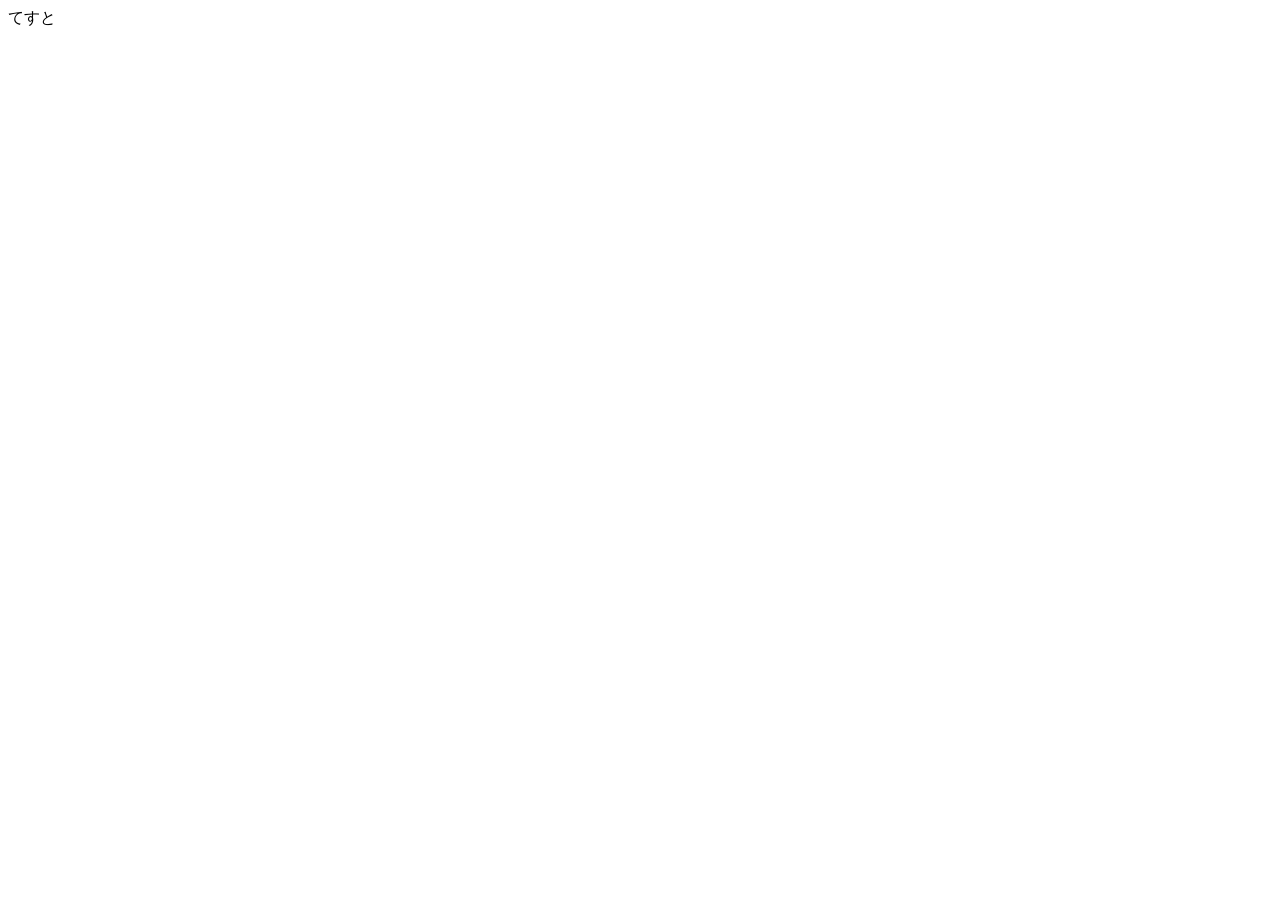
==== index.html @ bd0984db "てすと" ====
<!DOCTYPE html>
<html lang="en">

<head>
    <meta charset="UTF-8">
    <meta http-equiv="X-UA-Compatible" content="IE=edge">
    <meta name="viewport" content="width=device-width, initial-scale=1.0">
    <title>JS 5-Apps & Webpack</title>
    <link rel="stylesheet" href="./css/style.css">
    <script src="./js/index.js" type='module' defer></script>
</head>

<body>
    てすと
</body>

</html>
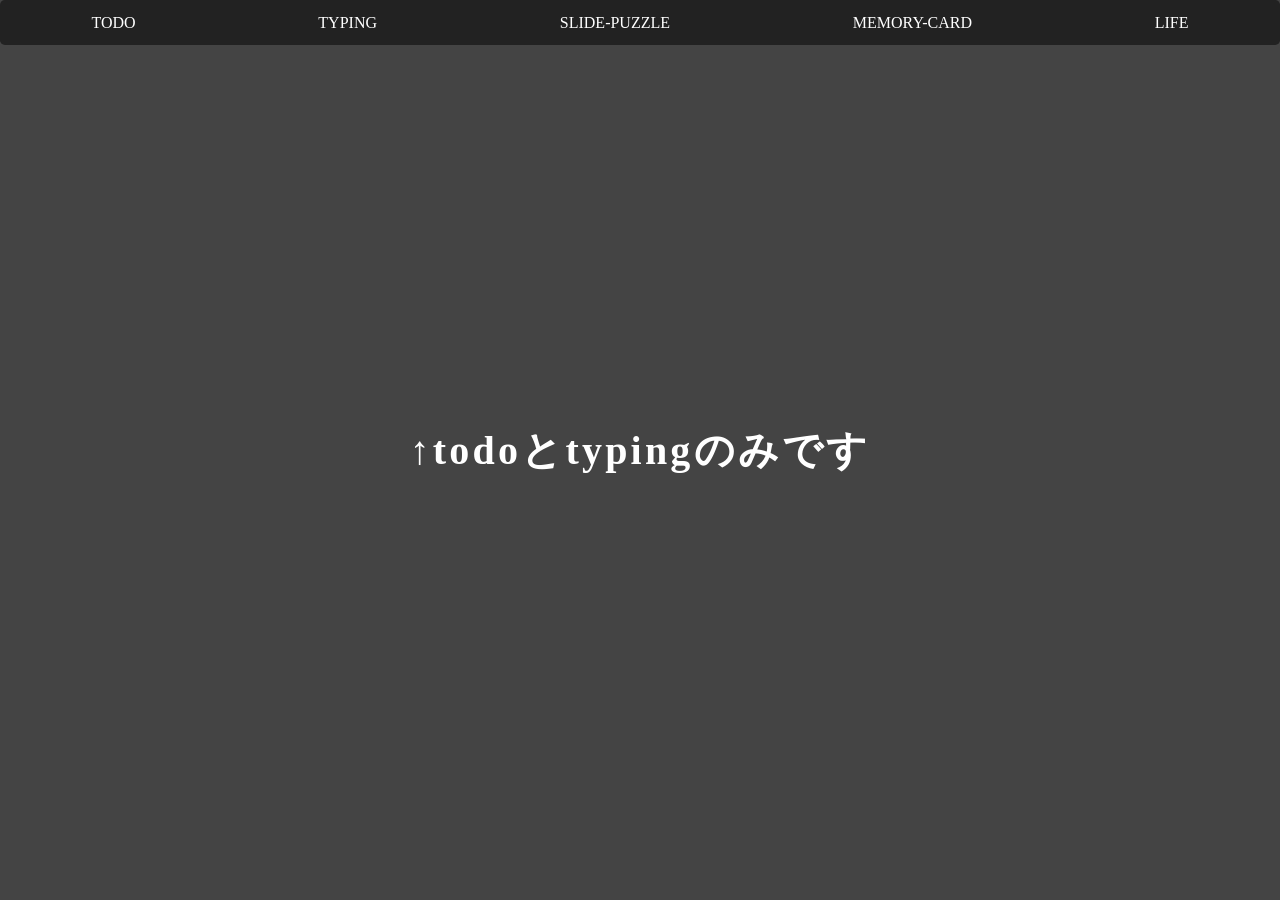
==== commit c66c87c9: "不要削除" ====
--- a/index.html
+++ b/index.html
@@ -5,13 +5,92 @@
     <meta charset="UTF-8">
     <meta http-equiv="X-UA-Compatible" content="IE=edge">
     <meta name="viewport" content="width=device-width, initial-scale=1.0">
-    <title>JS 5-Apps & Webpack</title>
+    <title>JS Apps</title>
     <link rel="stylesheet" href="./css/style.css">
-    <script src="./js/index.js" type='module' defer></script>
+    <script src="./js/index.js" type="module" defer></script>
 </head>
 
 <body>
-    てすと
+    <!-- nav bar -->
+    <nav id="nav"></nav>
+
+    <!-- root element -->
+    <div id="root">
+        <section id="cover" class="active">
+            <h1>↑todoとtypingのみです</h1>
+        </section>
+
+        <!-- to_do list app -->
+        <section id="todo" class="app">
+            <h1>TODO LIST</h1>
+            <div>
+                <form class="td-search-form">
+                    <label class="td-label">SEARCH</label>
+                    <input type="text" class="td-search-input" placeholder="Search...">
+                </form>
+                <form class="td-add-form">
+                    <label class="td-label">Add</label>
+                    <input type="text" class="td-add-input" placeholder="Add...">
+                </form>
+            </div>
+            <div class="todo-container">
+                <h2>to do</h2>
+                <ul class="todos">
+                    <!-- to_do list -->
+                </ul>
+            </div>
+            <div class="done-container">
+                <h2>done</h2>
+                <ul class="dones">
+                    <!-- done-list -->
+                </ul>
+            </div>
+        </section>
+
+        <!-- typing app -->
+        <section id="typing" class="app">
+            <div id="ty-start-page" class="show">
+                <h1>チャレンジ</h1>
+                <div>
+                    選択:
+                    <select class="ty-time-select" list="time-list">
+                        <optgroup id="time-list">
+                            <option value="10">10 秒</option>
+                            <option value="20">20 秒</option>
+                            <option value="30" selected>30 秒</option>
+                            <option value="45">45 秒</option>
+                            <option value="60">60 秒</option>
+                        </optgroup>
+                    </select>
+                </div>
+                <h2>Enterキー押下でスタートします。</h2>
+                <!-- <p>Enterキー押下でスタート。<span>Enter</span></p> -->
+            </div>
+            <div id="ty-game">
+                <h2><span id="ty-title-time"></span> チャレンジ</h2>
+                <div>
+                    <span>Time</span>
+                    <span id="ty-timer"></span>
+                    <span>s</span>
+                </div>
+                <div id="ty-quote-container">
+                    <div id="ty-quote"></div>
+                    <!-- <div id="ty-author">Author:
+                        <span id="ty-author-name"></span>
+                    </div> -->
+                </div>
+                <textarea id="ty-textarea"></textarea>
+            </div>
+            <div id="ty-result-container">
+                <div id="ty-result">
+                    <h3>speed ...</h3>
+                    <h2 id="ty-LPM"></h2><span>[ point ]</span>
+                    <div id="ty-back-to-start">Back</div>
+                </div>
+                <div id="ty-quote-review"></div>
+            </div>
+        </section>
+    </div>
 </body>
 
 </html>
--- a/css/style.css
+++ b/css/style.css
@@ -0,0 +1,728 @@
+/* common use => */
+
+*{
+    padding: 0;
+    margin: 0;
+    box-sizing: border-box;
+    text-decoration: none;
+    color:#fff;
+    border-radius: 0.3rem;
+}
+
+body{
+    background-color: #444;
+}
+
+h1{
+    font-size:2.5rem;
+    letter-spacing:0.2rem;
+}
+
+ul{
+    list-style: none;
+}
+
+select{
+    font-size: 1.2rem;
+    width: 20rem;
+    padding-left: 1.5rem;
+    text-align: left;
+    background-color:#000;
+}
+/* <= common use */
+
+/* section => */
+section{
+    width: 100vw;
+    height: 100vh;
+    display: none;
+    justify-content:center;
+    align-items: center;
+    flex-direction: column;
+}
+
+section.active{
+    display: flex;
+}
+/* <= section */
+
+/* nav bar => */
+#nav{
+    width: 100vw;
+    height: 5vh;
+    min-height:2rem;
+    background-color: #222;
+    position: fixed;
+    z-index: 100;
+    display: flex;
+    justify-content:space-around;
+    align-items: center;
+}
+
+.nav-menu{
+    cursor: pointer;
+    padding: 0 1rem;
+    border-radius: 1rem;
+    transition: 0.3s;
+    user-select: none;
+}
+
+.nav-menu:hover{
+    color: #222;
+    background-color: #fff;
+}
+
+.nav-menu:active{
+    transform: scale(0.9);
+}
+
+.nav-menu.active{
+    color: #222;
+    background-color: #fff;
+}
+
+/* <= nav bar */
+
+/* to_do => */
+#todo > h1{
+    margin-bottom:1.5rem;
+}
+
+.todo-container, .done-container{
+    width: 90vw;
+    max-width:600px;
+    text-align: center;
+    background-color:lightseagreen;
+    margin-top: 1.5rem;
+    padding: 0.5em 0;
+}
+
+.todo-container > ul > li{
+    background-color:seagreen;
+}
+
+.done-container > ul > li{
+    background-color:darkseagreen;
+}
+
+.td-search-form, .td-add-form{
+    border:3px solid #fff;
+    margin:0.5rem 0;
+}
+
+.td-label{
+    display:inline-block;
+    text-align: center;
+    min-width:5rem;
+}
+
+.td-search-input, .td-add-input{
+    border-top-left-radius:0;
+    border-bottom-left-radius:0;
+    width: 60vw;
+    max-width: 400px;
+    padding: 0.4rem ;
+    color: black;
+    outline: solid #fff;
+}
+
+.td-item{
+    width:80vw;
+    max-width:500px;
+    margin: 0.3rem auto;
+    padding: 0.2rem 1rem;
+    display:flex;
+    align-items: center;
+    justify-content: space-between;
+}
+
+.td-content{
+    width: 80%;
+    max-width: 400px;
+    text-align: left;
+    word-break:break-all;
+}
+
+.td-btn-container{
+    display:flex;
+    justify-content: space-between;
+}
+
+.td-btn{
+    height: 1.5rem;
+    margin: 0 0.3rem;
+    cursor: pointer;
+    background-color:#fff;
+    border-radius:1rem;
+}
+
+.td-item.hide{
+    display: none;
+}
+
+/* <= to_do */
+
+/* typing => */
+#ty-start-page{
+    position:fixed;
+    top:50%;
+    left: 50%;
+    transform: translate(-50%, -50%);
+    align-items: center;
+    justify-content: center;
+    flex-direction: column;
+    padding:2rem;
+    z-index:10;
+    background-color:cornflowerblue;
+    display:none;    /* Explanation required */
+}
+
+#ty-start-page.show, #ty-game.show, #ty-result-container.show{
+    display: flex;
+}
+
+#ty-start-page > h1{
+    margin-bottom:1.5rem;
+}
+
+#ty-start-page > h2{
+    margin:2rem;
+}
+
+#ty-start-page > p > span{
+    font-size:1.5rem;
+    background-color: #fff;
+    color: cornflowerblue;
+    padding: 0 0.5rem;
+    margin: 0 0.2rem;
+    box-shadow:0.3rem 0.3rem 0.2rem rgba(0, 0, 0, 0.500);
+}
+
+#ty-game{
+    display: none;
+    align-items: center;
+    justify-content: center;
+    flex-direction: column;
+}
+
+#ty-quote-container{
+    margin: 1rem 0;
+}
+
+#ty-quote, #ty-textarea{
+    width: 90vw;
+    max-width: 600px;
+    min-height: 20vh;
+    padding: 0.5rem 1rem;
+    font-size: 1.2rem;
+}
+
+#ty-quote{
+    background-color: cornflowerblue;
+    border: 1px solid #fff;
+}
+
+#ty-author{
+    padding: 0.5rem;
+    text-align: right;
+}
+
+#ty-textarea{
+    color: black;
+    font-weight: bold;
+}
+
+#ty-timer{
+    border-bottom: 3px dashed;
+    padding: 0 0.5rem;
+    font-size: 2rem;
+}
+
+#ty-result-container{
+    display:none;
+    align-items:center;
+    justify-content:center;
+    position:fixed;
+    flex-direction: column;
+    height: 100vh;
+    width: 100vw;
+    background-color: rgba(255,252,255, 0.6);
+    z-index: 10;
+}
+
+#ty-result{
+    display:flex;
+    align-items:center;
+    justify-content: center;
+    flex-direction: column;
+    background-color: #333;
+    padding:1.5rem;
+    border: solid 5px cornflowerblue;
+    margin-bottom:1rem;
+}
+
+#ty-quote-review{
+    width:80vw;
+    max-width:600px;
+    min-height:18vh;
+    background-color: #000;
+    padding:1.5rem;
+    font-size:1.5rem;
+}
+
+#ty-back-to-start{
+    background-color:cornflowerblue;
+    padding:0.5rem 2rem;
+    margin-top:1rem;
+    cursor:pointer;
+    border:3px solid cornflowerblue;
+    transition:0.3s;
+}
+
+#ty-back-to-start:hover{
+    background-color: #fff;
+    color:cornflowerblue;
+}
+
+#ty-back-to-start:active{
+    transform:scale(0.98);
+}
+
+#ty-LPM{
+    background-color: #111;
+    padding:0 1rem;
+    margin:1rem;
+}
+
+#ty-quote > span.correct{
+    color:lightgreen;
+}
+
+#ty-quote > span.wrong{
+    color:rgb(255, 0, 0);
+}
+
+#ty-quote > span.bar{
+    border-bottom: 3px solid red;
+}
+/* <= typing */
+
+/* slide-puzzle => */
+.sp-cover{
+    width:100vw;
+    height: 100vh;
+    position:fixed;
+    top:50%;
+    left: 50%;
+    transform: translate(-50%, -50%);
+    background-color:#444;
+    display:flex;
+    justify-content: center;
+    align-items: center;
+    flex-direction: column;
+    padding:2rem;
+    z-index:10;
+}
+
+.sp-cover > h1{
+    color:hotpink;
+    margin-bottom: 2rem;
+}
+
+.sp-menu{
+    width:80vw;
+    max-width:500px;
+    background-color: #222;
+    display: flex;
+    justify-content:center;
+    align-items:center;
+    flex-direction: column;
+    padding:1rem;
+}
+
+.sp-cover.hide{
+    display:none;
+}
+
+.sp-menu > p{
+    font-size:1.5rem;
+    padding:0 1rem;
+    margin-bottom: 1rem;
+}
+
+.sp-menu > li{
+    width:80%;
+    font-size:2rem;
+    background-color:hotpink;
+    margin:0.5rem;
+    text-align: center;
+    border: 3px solid hotpink;
+    cursor: pointer;
+}
+
+.sp-menu > li:hover{
+    background-color: #fff;
+    color:hotpink;
+}
+
+#sp-original-image{
+    position: absolute;
+    width:480px;
+    top:50%;
+    left: 50%;
+    transform: translate(-50%, -200%);
+    opacity:0;
+    border: 10px solid #222;
+    box-shadow: 0 0 10px 2px #ccc;
+    transition: all 1s;
+}
+
+#sp-original-image.show{
+    transform: translate(-50%, -40%);
+    opacity: 1;
+}
+
+#sp-show-original-btn{
+    width:30px;
+    display:block;
+    cursor:pointer;
+}
+
+#sp-show-original-btn:hover{
+    box-shadow: 0 0 10px 10px lightgreen;
+    transform: scale(0.98);
+}
+
+.sp-info-panel{
+    width:480px;
+    display:flex;
+    justify-content:space-between;
+    align-items:center;
+    margin-bottom:2rem;
+}
+
+.sp-container{
+    display: flex;
+    justify-content: center;
+    align-items: center;
+    flex-direction: column;
+}
+
+.sp-screen{
+    border: 2px solid #fff;
+    display: grid;
+    box-shadow: 0 0 15px 5px rgba(0,0,0,0.5);
+    margin:20px 0;
+}
+
+.sp-screen.zoom{
+    animation: zoom 2s linear forwards, hue-rotation 5s linear infinite;
+}
+
+@keyframes zoom{
+    0%{transform: scale(0.8);}
+    100%{transform:scale(1.2);}
+}
+
+@keyframes hue-rotation{
+    0% {filter:hue-rotate(0deg);}
+    16%{filter:hue-rotate(50deg);}
+    32%{filter:hue-rotate(100deg);}
+    48%{filter:hue-rotate(150deg);}
+    64%{filter:hue-rotate(200deg);}
+    80%{filter:hue-rotate(250deg);}
+    96%{filter:hue-rotate(300deg);}
+    100%{filter:hue-rotate(350deg);}
+}
+
+.sp-tile{
+    height:100%;
+    width:100%;
+    border:1px solid #eee;
+    background-repeat: no-repeat;
+    background-size: cover;
+    border-radius:0;
+    transition:0.8s;
+}
+
+.sp-moves{
+    width:10rem;
+    font-size: 1.2rem;
+    text-align: center;
+    background-color:hotpink;
+}
+
+.sp-back-to-menu{
+    width: 10rem;
+    color:hotpink;
+    font-weight: bold;
+    text-align: center;
+    border:2px solid hotpink;
+    cursor: pointer;
+    transition:0.5s;
+}
+
+.sp-back-to-menu:hover{
+    background-color:hotpink;
+    color:#fff;
+}
+
+.sp-tile.hidden{
+    transform: rotateY(900deg);
+    backface-visibility: hidden;
+}
+
+.sp-tile.complete{
+    border:none;
+    pointer-events:none;
+}
+
+/* <= slide-puzzle */
+
+
+/* memory-card => */
+.mc-container{
+    width:80%;
+    max-width:800px;
+    padding:1vh 2vw;
+    display:flex;
+    align-items:center;
+    justify-content: center;
+    flex-direction: column;
+}
+
+.mc-info-panel{
+    width:90%;
+    align-items:center;
+    margin:2vh 0;
+    padding:1vh;
+    background-color: #111;
+    display: flex;
+    justify-content: space-around;
+}
+
+.mc-info-panel > div{
+    border-bottom: 1px solid darkorange;
+    border-radius:0;
+}
+
+.mc-reset-btn{
+    padding:0.2rem 0.5rem;
+    background-color:darkorange;
+    cursor:pointer;
+}
+
+.mc-deck{
+    width:90%;
+    padding:3vh 3vw;
+    background-color: #bbb;
+    display: grid;
+    gap: 1vh 1vw;
+    grid-template-columns: auto auto auto auto;
+}
+
+.mc-card{
+    width:100%;
+    height:18vh;
+    display:flex;
+    justify-content:center;
+    align-items:center;
+    transition:1s;
+    box-shadow: 1px 1px 15px rgba(0, 0, 0, 0.5);
+    background-color:rebeccapurple;
+    user-select: none;
+    position:relative;
+    overflow:hidden;
+}
+
+.mc-front,
+.mc-back{
+    display:flex;
+    justify-content:center;
+    align-items:center;
+    position:absolute;
+    backface-visibility: hidden;
+    transition: 1s;
+}
+
+.mc-front{
+    transform:rotateY(180deg);
+}
+
+.mc-back{
+    background-color:rebeccapurple;
+    transform:translateY(70%);
+    opacity:0.7;
+}
+
+.mc-back:hover{
+    transform: translateY(40%);
+    opacity:1;
+}
+
+.mc-card.rotate{
+    transform:rotateY(180deg);
+}
+
+.mc-card.rotate .mc-front{
+    transform:rotateY(0deg);
+}
+
+.mc-card.rotate .mc-back{
+    transform:rotateY(180deg);
+}
+
+.mc-congrats{
+    height: 100vh;
+    width:100vw;
+    position:absolute;
+    display:flex;
+    justify-content:center;
+    align-items:center;
+    flex-direction:column;
+    z-index:10;
+    backdrop-filter: blur(10px);
+    transform:scale(0);
+    transition: 2s;
+    text-shadow: 2px 2px 4px #000;
+    opacity:0;
+}
+
+.mc-card.matched{
+    background-color: darkorange;
+}
+
+.mc-card.matched .mc-front{
+    animation: swing 1s linear infinite;
+    filter:drop-shadow(0 0 3px #fff);
+}
+
+@keyframes swing{
+    0%, 100%{
+        transform:rotate(0);
+    }
+    25%{
+        transform:rotate(10deg);
+    }
+    75%{
+        transform:rotate(-10deg);
+    }
+}
+
+.mc-congrats.show{
+    transform:scale(1);
+    opacity:1;
+}
+
+.mc-retry-btn{
+    box-shadow: 2px 2px 4px #000;
+    font-size:1.5rem;
+    background-color:darkorange;
+    padding:0.5rem 1.5rem;
+    margin-top:2.5rem;
+    cursor:pointer;
+}
+
+/* <= memory-card  */
+
+
+/* life =>  */
+#gl-menu{
+    min-width: 300px;
+    display:flex;
+    justify-content:center;
+    align-items:center;
+    flex-direction: column;
+}
+
+#gl-menu.hide{
+    display:none;
+}
+
+.gl-menu-btns{
+    width: 100%;
+    display:flex;
+    justify-content:center;
+    align-items:center;
+    flex-direction:column;
+    border:3px solid lightseagreen;
+}
+
+.gl-menu-btns > div{
+    width:100%;
+    font-size:1.5rem;
+    color:lightgreen;
+    text-align: center;
+    padding:0.5rem;
+    margin:0 2rem;
+    cursor:pointer;
+}
+
+.gl-menu-btns > div:hover{
+    color:black;
+    background-color:lightgreen;
+}
+
+.gl-canvas-container{
+    display:none;
+    justify-content:center;
+    align-items:center;
+    flex-direction:column;
+    margin-top: 5vh;
+}
+
+.gl-canvas-container.active{
+    display:flex;
+}
+
+canvas{
+    border: 2px solid yellow;
+    border-radius:0;
+}
+
+.gl-size, .gl-speed, .gl-pattern{
+    width:100%;
+    margin:1rem;
+}
+
+.gl-size, .gl-speed, .gl-pattern.active{
+    display:flex;
+    justify-content:space-around;
+}
+
+.gl-pattern{
+    display:none;
+}
+
+
+.gl-generation{
+    width:130px;
+    display:inline-block;
+    text-align:center;
+    border: solid 2px lightgreen;
+    margin-left:1.5rem;
+}
+
+.gl-controller, .gl-back-to-menu{
+    width:100%;
+    font-size:1.5rem;
+    text-align: center;
+    margin:0.5rem 0;
+    cursor: pointer;
+}
+
+.gl-controller{
+    background-color:salmon;
+}
+
+.gl-back-to-menu{
+    border: 1px solid lightgreen;
+    transition: 0.5s;
+}
+
+.gl-back-to-menu:hover{
+    background-color:lightgreen;
+}
+
+
+/* <= life  */
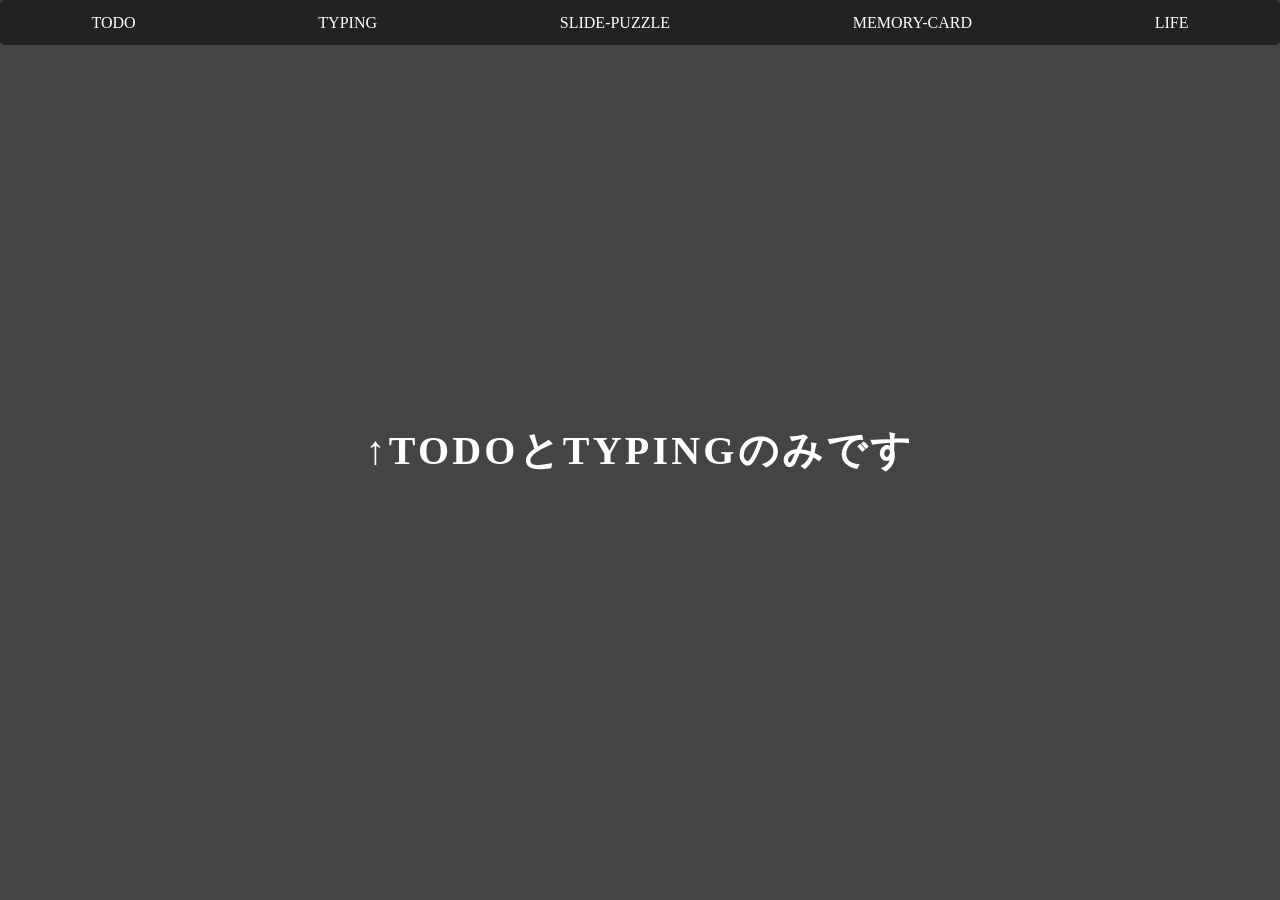
==== commit 6bdcf7ce: "テキスト修正" ====
--- a/index.html
+++ b/index.html
@@ -17,7 +17,7 @@
     <!-- root element -->
     <div id="root">
         <section id="cover" class="active">
-            <h1>↑todoとtypingのみです</h1>
+            <h1>↑TODOとTYPINGのみです</h1>
         </section>
 
         <!-- to_do list app -->
